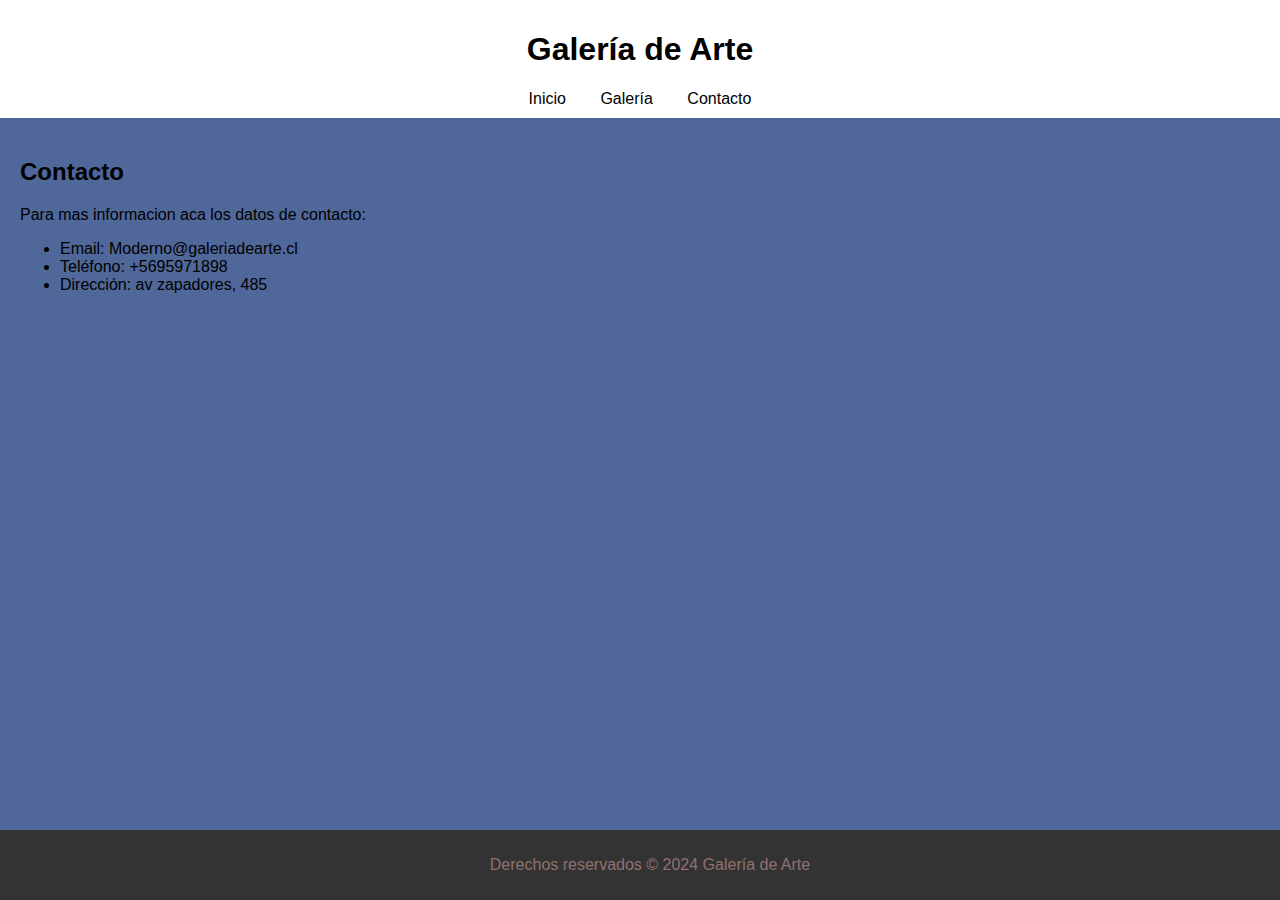
==== PaginaArteJBHM/contacto.html @ 629df858 "Primer Commit" ====
<!DOCTYPE html>
<html lang="es">
<head>
    <meta charset="UTF-8">
    <meta name="viewport" content="width=device-width, initial-scale=1.0">
    <title>Contacto</title>
    <link rel="stylesheet" href="css/styles.css">
</head>
<body>

    <header>
        <h1>Galería de Arte</h1>
        <nav>
            <a href="index.html">Inicio</a>
            <a href="galeria.html">Galería</a>
            <a href="contacto.html">Contacto</a>
        </nav>
    </header>

    <main>
        <h2>Contacto</h2>
        <p>Para mas informacion aca los datos de contacto:</p>
        <ul>
            <li>Email: Moderno@galeriadearte.cl</li>
            <li>Teléfono: +5695971898</li>
            <li>Dirección: av zapadores, 485</li>
        </ul>
    </main>

    <footer>
        <p>Derechos reservados &copy; 2024 Galería de Arte</p>
    </footer>

</body>
</html>
---- PaginaArteJBHM/css/styles.css ----
body {
    font-family: Arial, sans-serif;
    margin: 0;
    padding: 0;
    background-color: #4f6799;
}

header {
    background-color: #ffffff;
    color: #000000;
    padding: 10px;
    text-align: center;
}

nav {
    text-align: center;
    margin-top: 10px;
}

nav a {
    margin: 0 15px;
    color: #000000;
    text-decoration: none;
}

main {
    padding: 20px;
}

footer {
    background-color: #333;
    color: #927171;
    text-align: center;
    padding: 10px;
    position: fixed;
    bottom: 0;
    width: 100%;
}
.artwork {
    display: flex;          /* Utilizar flexbox */
    justify-content: center; /* Centrar horizontalmente las imágenes */
    flex-wrap: wrap;        /* Permitir que las imágenes se envuelvan a la siguiente línea si no caben */
}

.artwork img {
    max-width: 200px;       /* Ancho máximo de las imágenes */
    height: auto;           /* Altura automática para mantener la proporción */
    margin: 10px;           /* Margen entre las imágenes */
    object-fit: cover;      /* Ajustar la imagen para cubrir el contenedor */
}
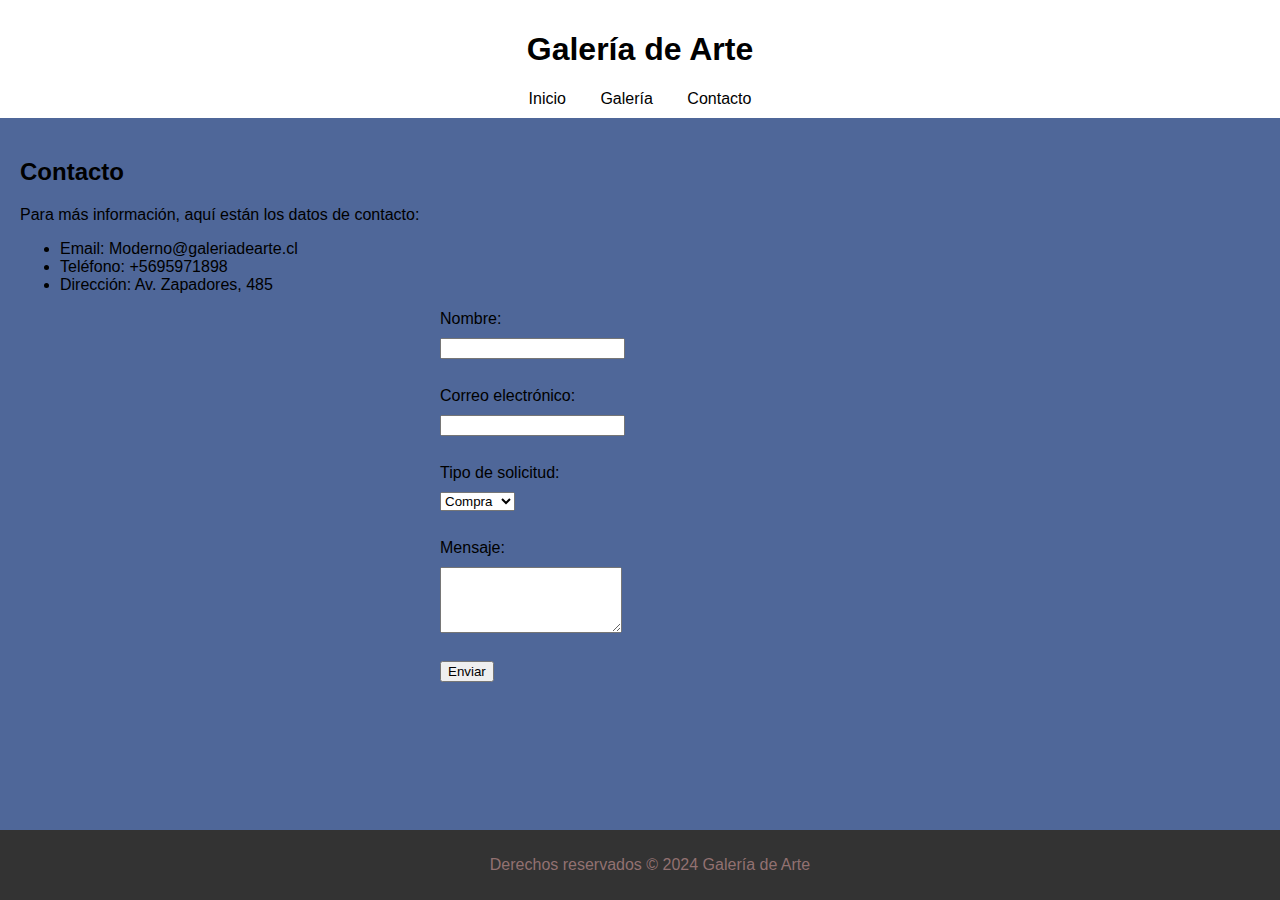
==== commit c5125384: "v2" ====
--- a/PaginaArteJBHM/contacto.html
+++ b/PaginaArteJBHM/contacto.html
@@ -5,6 +5,17 @@
     <meta name="viewport" content="width=device-width, initial-scale=1.0">
     <title>Contacto</title>
     <link rel="stylesheet" href="css/styles.css">
+    <style>
+        form {
+            max-width: 400px;
+            margin: auto;
+        }
+
+        label, input, select, textarea {
+            display: block;
+            margin-bottom: 10px;
+        }
+    </style>
 </head>
 <body>
 
@@ -19,12 +30,39 @@
 
     <main>
         <h2>Contacto</h2>
-        <p>Para mas informacion aca los datos de contacto:</p>
+        
+        <!-- Información de contacto -->
+        <p>Para más información, aquí están los datos de contacto:</p>
         <ul>
             <li>Email: Moderno@galeriadearte.cl</li>
             <li>Teléfono: +5695971898</li>
-            <li>Dirección: av zapadores, 485</li>
+            <li>Dirección: Av. Zapadores, 485</li>
         </ul>
+
+        <!-- Formulario de contacto -->
+        <form action="#" method="post">
+            <label for="nombre">Nombre:</label>
+            <input type="text" id="nombre" name="nombre" required>
+            <br>
+
+            <label for="email">Correo electrónico:</label>
+            <input type="email" id="email" name="email" required>
+            <br>
+
+            <label for="tipo_solicitud">Tipo de solicitud:</label>
+            <select id="tipo_solicitud" name="tipo_solicitud" required>
+                <option value="Compra">Compra</option>
+                <option value="Consulta">Consulta</option>
+                <option value="Venta">Venta</option>
+            </select>
+            <br>
+
+            <label for="mensaje">Mensaje:</label>
+            <textarea id="mensaje" name="mensaje" rows="4" required></textarea>
+            <br>
+
+            <input type="submit" value="Enviar">
+        </form>
     </main>
 
     <footer>
@@ -32,4 +70,4 @@
     </footer>
 
 </body>
-</html>+</html>
